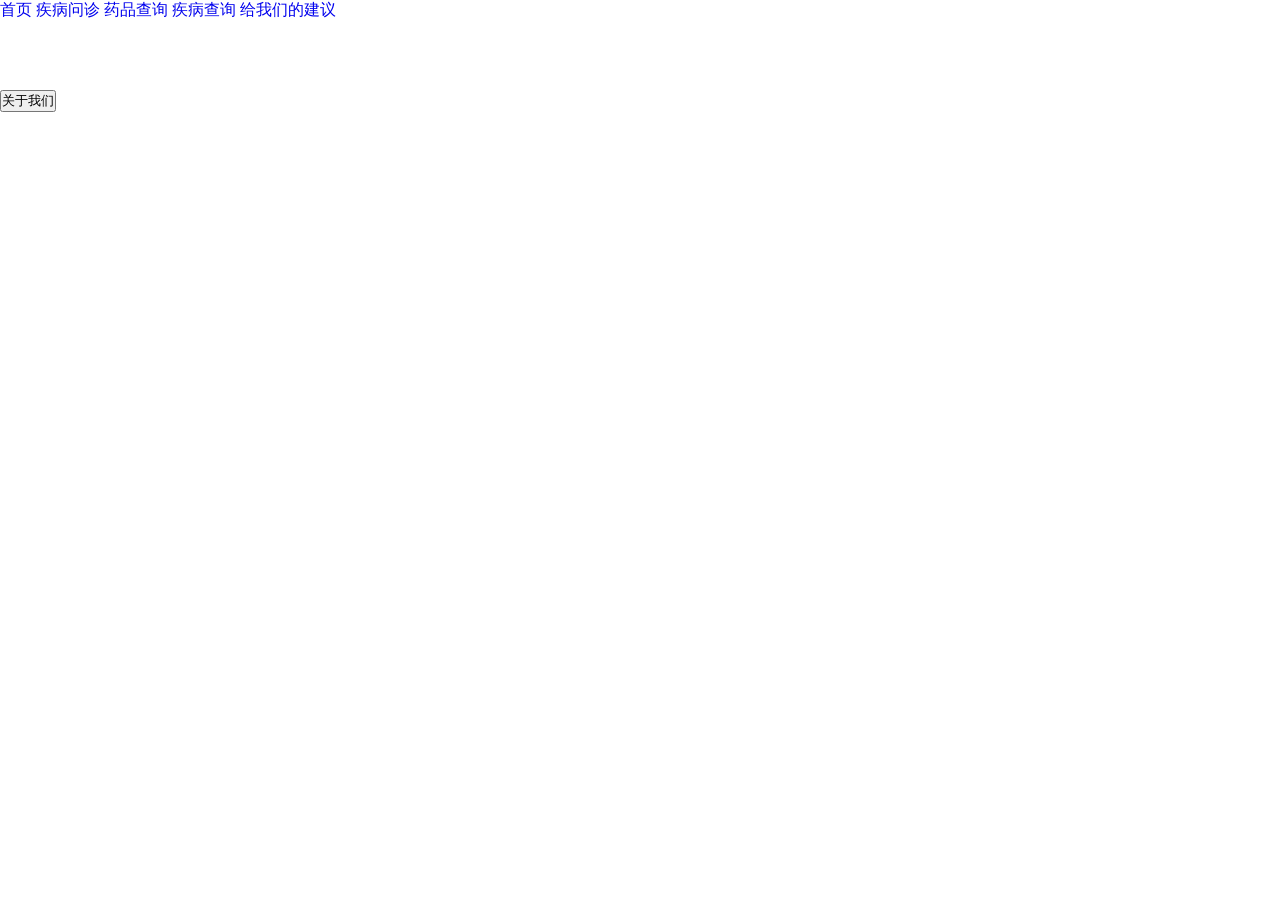
==== index.html @ 665348b4 "Create index.html" ====
<!DOCTYPE html>
<html>
	<head>
		<meta charset="utf-8" />
		<title>医疗问诊</title>
		<link rel="stylesheet" href="css/new_file.css">
		<style>a{text-decoration: none;}</style>
		<style>
			*{margin: 0;
			padding: 0;
			}
			body{background-color:#ffff;}
			button{
							position: absolute;
							top: 10%;
							left: 0%;
						}
			.main{
				position: fixed;
			    top:-100% ;
				left:50%;
				transition: .5s;
				transfo:translate(-50%,-50%);
				width: 600px;
				height: 600px;
				}
				.main.active{
					visibility: visible;
					top:50%;
				}
				.content{
					width: 100%;
					height: 100%;
					position: relative;
				}
				.content h2{
					color:#fd8112;
					position: absolute;
					top:50%;
					left: 50%;
					transform: translate(-50%,-50%);
					font-size:20px;
					font-weight:bolder;
				}
				
		</style>
	</head>
	<body background="img/R.jpg"
	      style="background-repeat: no-repeat;
		  background-attachment: fixed;
		  background-size: 100%,100%;">
		  <div class="top">
			<a href="首页.html"><span class="标题">首页  </span></a>
		    <a href="疾病问诊1.html"><span class="标题">疾病问诊  </span></a>
		    <a href="药品查询1.html"> <span class="标题">药品查询  </span></a>  
			<a href="疾病查询1.html"> <span class="标题">疾病查询  </span></a>
			<a href="给我们的建议.html"><span class="标题">给我们的建议  </span></a>
		</div>
		<button onclick="ac()">关于我们</button>
		<div class="main">
			<div class="content">
				<h2>我们是21生物医学工程的彭刚 李红 李成达 骆欣媛 韦安连</h2>
			</div>
		</div>
		<script>
			function ac(){
				document.querySelector('.main').classList.toggle('active')
			}
		</script>
	</body>
<ml>
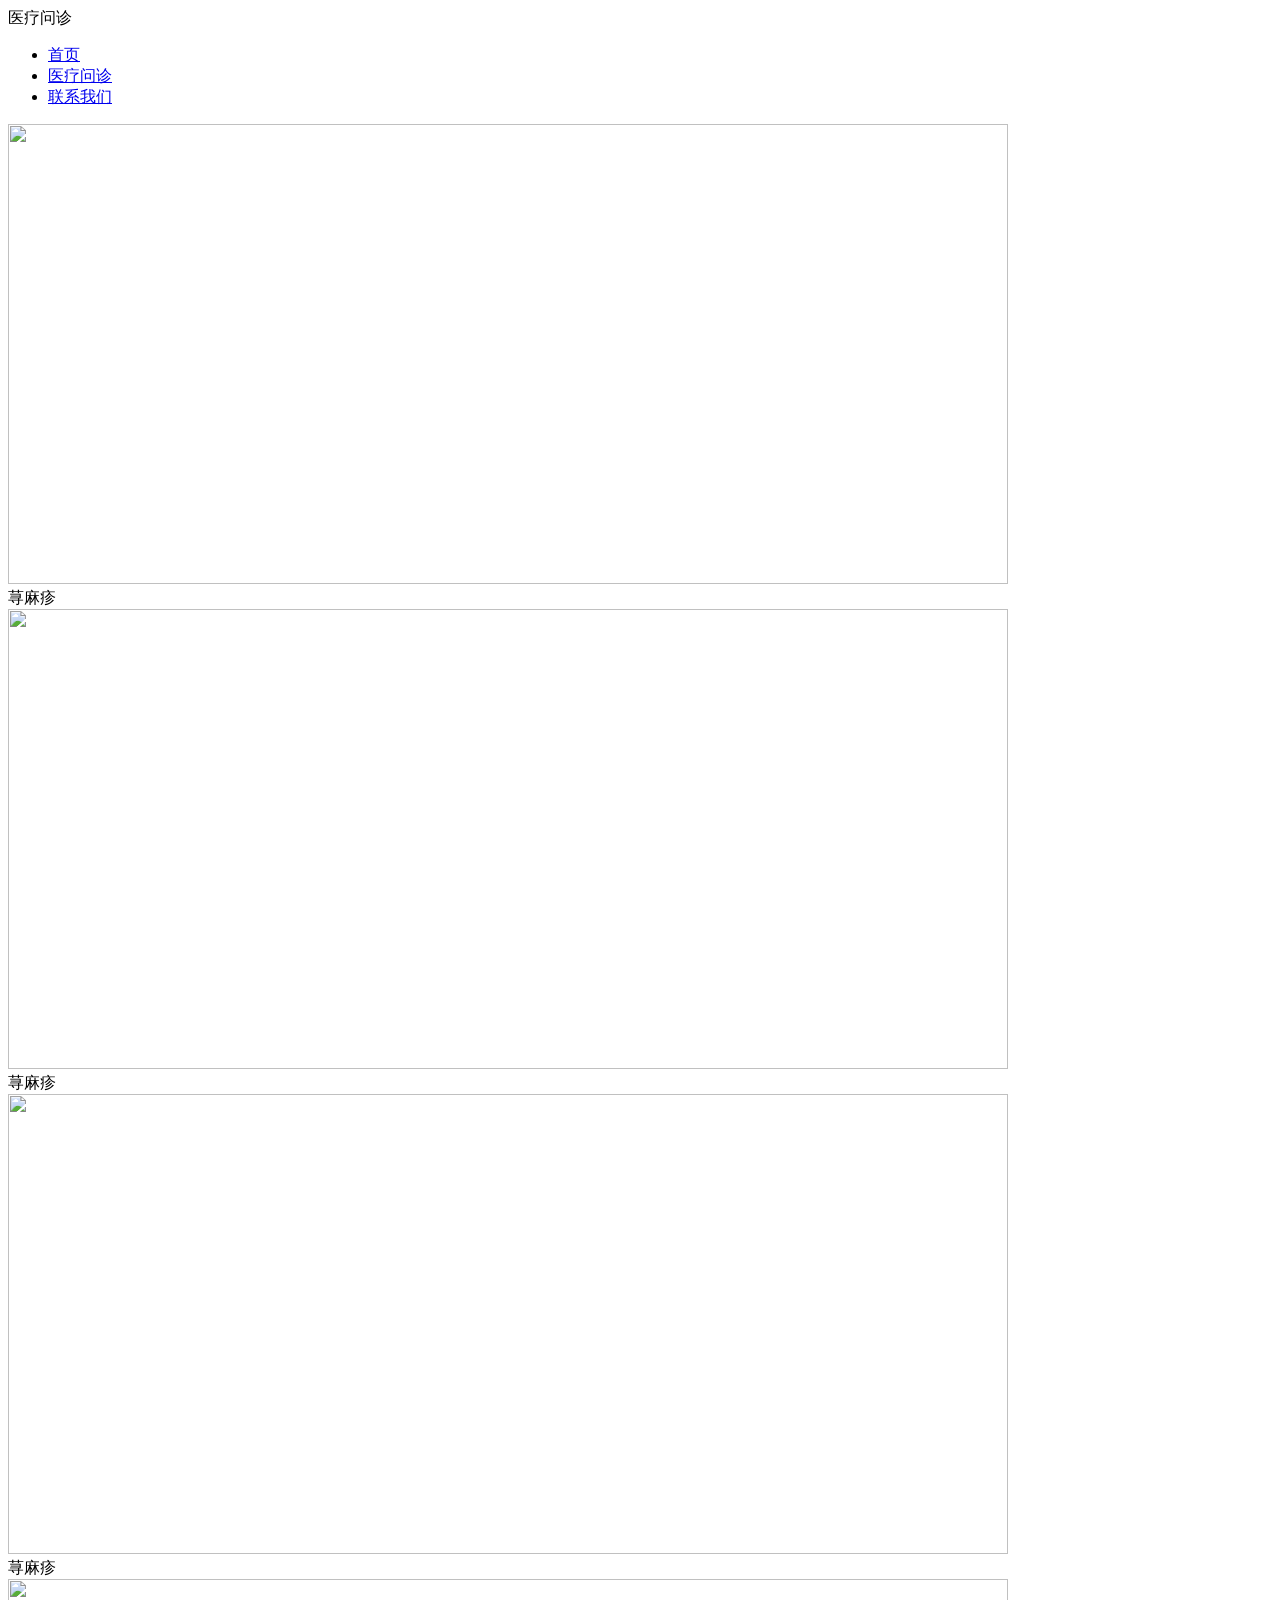
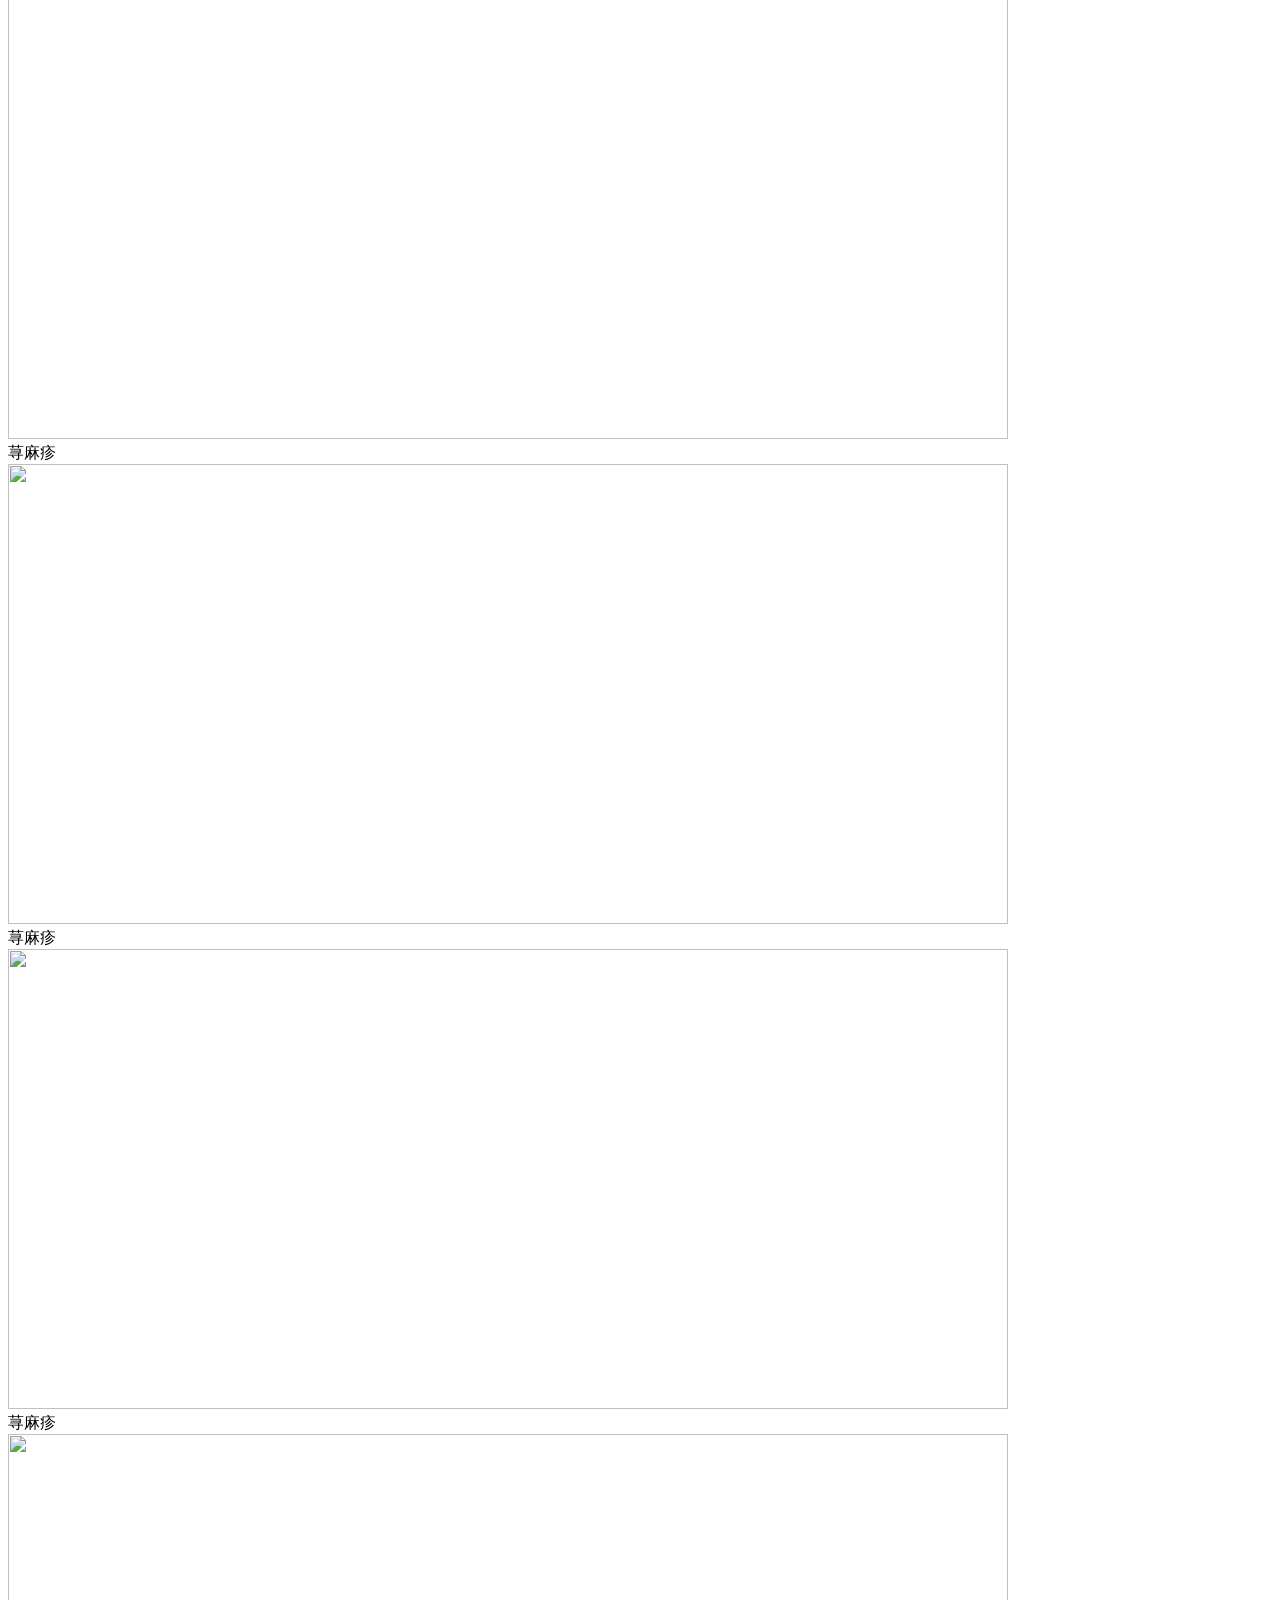
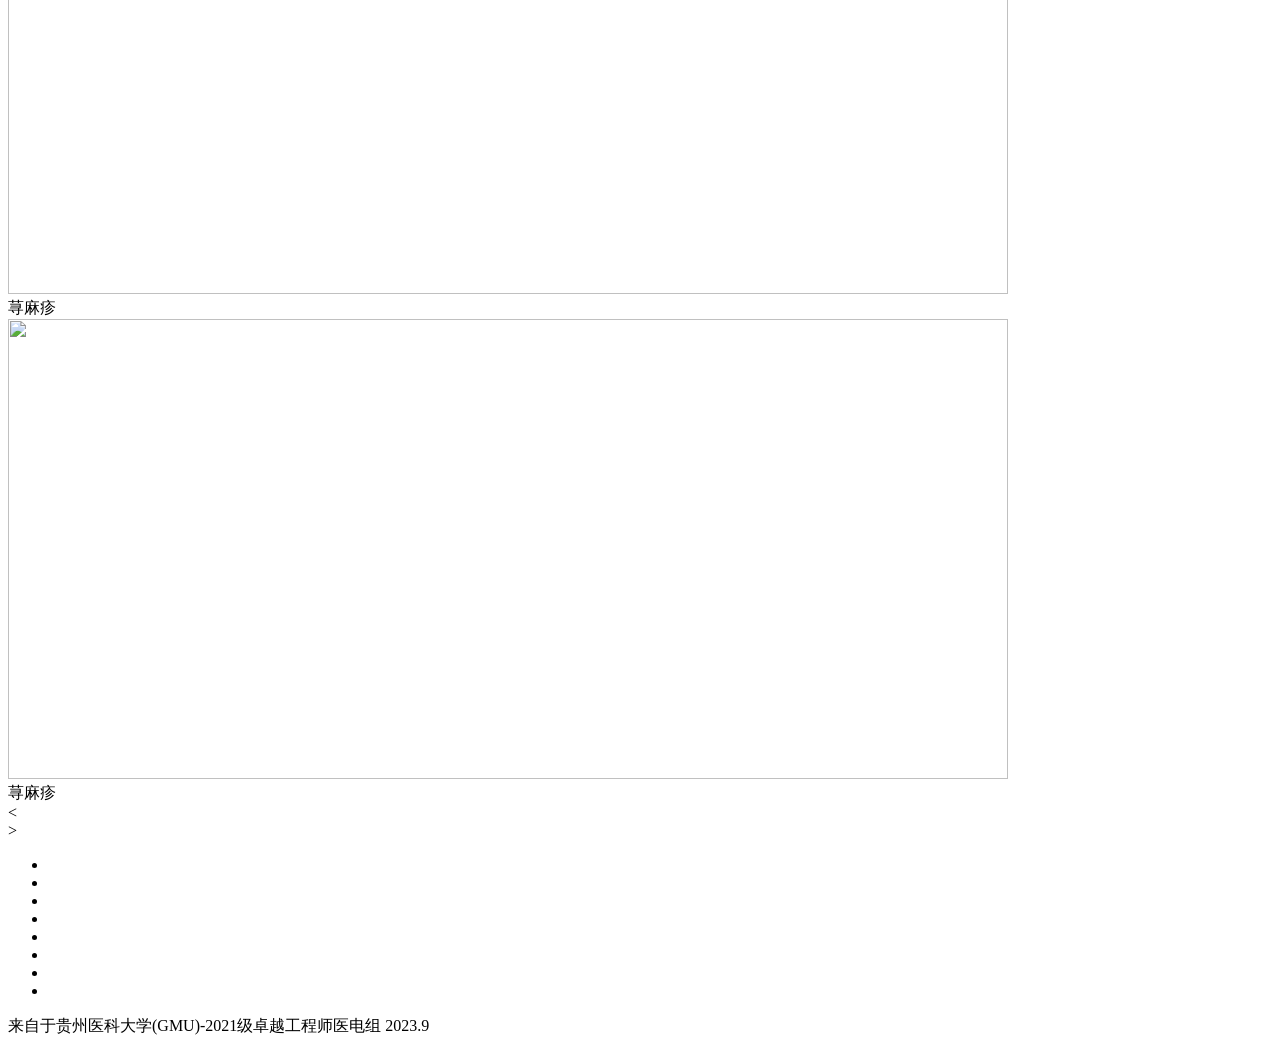
==== commit f265edb2: "Add files via upload" ====
--- a/index.html
+++ b/index.html
@@ -1,71 +1,94 @@
-<!DOCTYPE html>
-<html>
-	<head>
-		<meta charset="utf-8" />
-		<title>医疗问诊</title>
-		<link rel="stylesheet" href="css/new_file.css">
-		<style>a{text-decoration: none;}</style>
-		<style>
-			*{margin: 0;
-			padding: 0;
-			}
-			body{background-color:#ffff;}
-			button{
-							position: absolute;
-							top: 10%;
-							left: 0%;
-						}
-			.main{
-				position: fixed;
-			    top:-100% ;
-				left:50%;
-				transition: .5s;
-				transfo:translate(-50%,-50%);
-				width: 600px;
-				height: 600px;
-				}
-				.main.active{
-					visibility: visible;
-					top:50%;
-				}
-				.content{
-					width: 100%;
-					height: 100%;
-					position: relative;
-				}
-				.content h2{
-					color:#fd8112;
-					position: absolute;
-					top:50%;
-					left: 50%;
-					transform: translate(-50%,-50%);
-					font-size:20px;
-					font-weight:bolder;
-				}
-				
-		</style>
-	</head>
-	<body background="img/R.jpg"
-	      style="background-repeat: no-repeat;
-		  background-attachment: fixed;
-		  background-size: 100%,100%;">
-		  <div class="top">
-			<a href="首页.html"><span class="标题">首页  </span></a>
-		    <a href="疾病问诊1.html"><span class="标题">疾病问诊  </span></a>
-		    <a href="药品查询1.html"> <span class="标题">药品查询  </span></a>  
-			<a href="疾病查询1.html"> <span class="标题">疾病查询  </span></a>
-			<a href="给我们的建议.html"><span class="标题">给我们的建议  </span></a>
-		</div>
-		<button onclick="ac()">关于我们</button>
-		<div class="main">
-			<div class="content">
-				<h2>我们是21生物医学工程的彭刚 李红 李成达 骆欣媛 韦安连</h2>
-			</div>
-		</div>
-		<script>
-			function ac(){
-				document.querySelector('.main').classList.toggle('active')
-			}
-		</script>
-	</body>
-<ml>
+<!DOCTYPE html>
+<html>
+	<head>
+		<meta charset="UTF-8">
+		<title>医疗问诊</title>
+		<link rel="stylesheet" href="css/轮播主页.css"/>
+	</head>
+	<body>
+		<div class="boxx"></div>
+		<header class="header">
+			<div class="nav-box">
+				<span>医疗问诊</span>
+				<ul class="nav">
+					 <li><a href="首页1.html">首页</a></li>
+					 <li><a href="医疗问诊1.html">医疗问诊</a></li>
+					 <li><a href="关于我们1.html">联系我们</a></li>
+				</ul>
+			</div>
+		</header>
+		<div class="box">
+			<div class="box-img"><img src="img/1.jpg" width="1000" height="460"><div class="h">荨麻疹 </div> </div>
+			<div class="box-img"><img src="img/2.jpg" width="1000" height="460"><div class="h">荨麻疹 </div> </div>
+			<div class="box-img"><img src="img/3.jpeg" width="1000" height="460"><div class="h">荨麻疹 </div> </div>
+			<div class="box-img"><img src="img/4.jpeg" width="1000" height="460"><div class="h">荨麻疹 </div> </div>
+			<div class="box-img"><img src="img/5.jpeg" width="1000" height="460"><div class="h">荨麻疹 </div> </div>
+		    <div class="box-img"><img src="img/6.jpg" width="1000" height="460"><div class="h">荨麻疹 </div> </div>
+			<div class="box-img"><img src="img/7.jpg" width="1000" height="460"><div class="h">荨麻疹 </div> </div>
+			<div class="box-img"><img src="img/8.jpg" width="1000" height="460"><div class="h">荨麻疹 </div> </div>
+			<div class="box-left">&lt;</div>
+			<div class="box-right">&gt;</div>
+			<div class="box-zhiding">
+				<ul>
+					<li></li>
+					<li></li>
+					<li></li>
+					<li></li>
+					<li></li>
+					<li></li>
+					<li></li>
+					<li></li>
+				</ul>
+			</div>
+		</div>
+		<div class="footbox">
+			来自于贵州医科大学(GMU)-2021级卓越工程师医电组 2023.9
+		</div>
+		<script type="text/x-javascript" src="js/jquery-3.7.1.min.js"></script>
+		<script type="text/x-javascript">
+			$(function()
+			{
+				var index=0;
+				setInterval(function()
+				{
+					if(index==7)
+					{
+						index=0;
+						$(".box-img").css("opacity","0");
+					    $(".box-img").eq(index).css("opacity","1");
+					}
+					else
+					{
+						index++;
+						$(".box-img").css("opacity","0");
+						$(".box-img").eq(index).css("opacity","1");
+				    }
+				},2000)
+				$(".box-left").click(function(){
+					if(index==0){
+						index=$(".box-img").length-1;
+						$(".box-img").css("opacity","0");
+						$(".box-img").eq(index).css("opacity","1");
+					}
+					else{
+						index--;
+						$(".box-img").css("opacity","0");
+						$(".box-img").eq(index).css("opacity","1");
+					}
+				})
+				$(".box-right").click(function(){
+					if(index==$(".box-img").length-1){
+						index=0;
+						$(".box-img").css("opacity","0");
+						$(".box-img").eq(index).css("opacity","1");
+					}
+					else{
+						index++;
+						$(".box-img").css("opacity","0");
+						$(".box-img").eq(index).css("opacity","1");
+					}
+				})
+			})
+		</script>
+	</body>
+</html>
